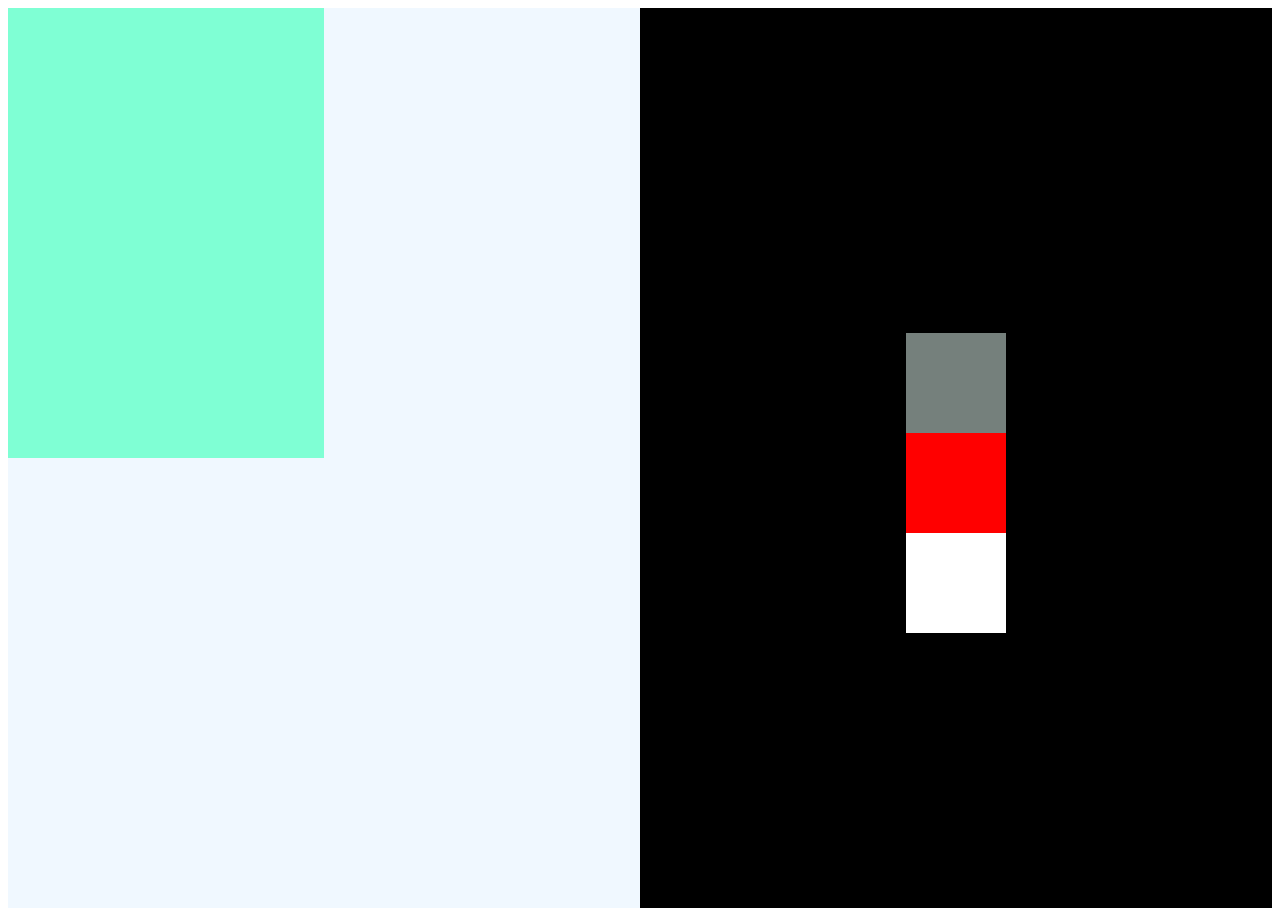
==== scrap.html @ d5d5d1e4 "first" ====
<!DOCTYPE html>
<html lang="en">
<head>
    <meta charset="UTF-8">
    <meta http-equiv="X-UA-Compatible" content="IE=edge">
    <meta name="viewport" content="width=device-width, initial-scale=1.0">
    <link rel="stylesheet" href="scrap.css">
    <title>Document</title>
</head>
<body>

    <div class="left">
        <div class="left__box"></div>
    </div>
    <div class="right">
        <p>hihi</p>
        <div class="right__box1"></div>
        <div class="right__box2"></div>
        <div class="right__box3"></div>
    </div>
</body>
</html>
---- scrap.css ----
body {
    display: flex;
    flex-direction: row;
}


.left {
background-color: aliceblue;
height: 100vh;
width: 50%;
}

.left__box {
background-color: aquamarine;
height: 50%;
width: 50%;
}

.right {
background-color: black;
height: 100vh;
width: 50%;
display: flex;
align-items: center;
justify-content: center;
flex-direction: column;
}

.right__box1{
    background-color: rgb(117, 128, 124);
    height: 100px;
    width: 100px;
    flex-direction: column;

}

.right__box2{
    background-color: red;
    height: 100px;
    width: 100px;
}
    
.right__box3{
 background-color: white;
 height: 100px;
width: 100px;
    }
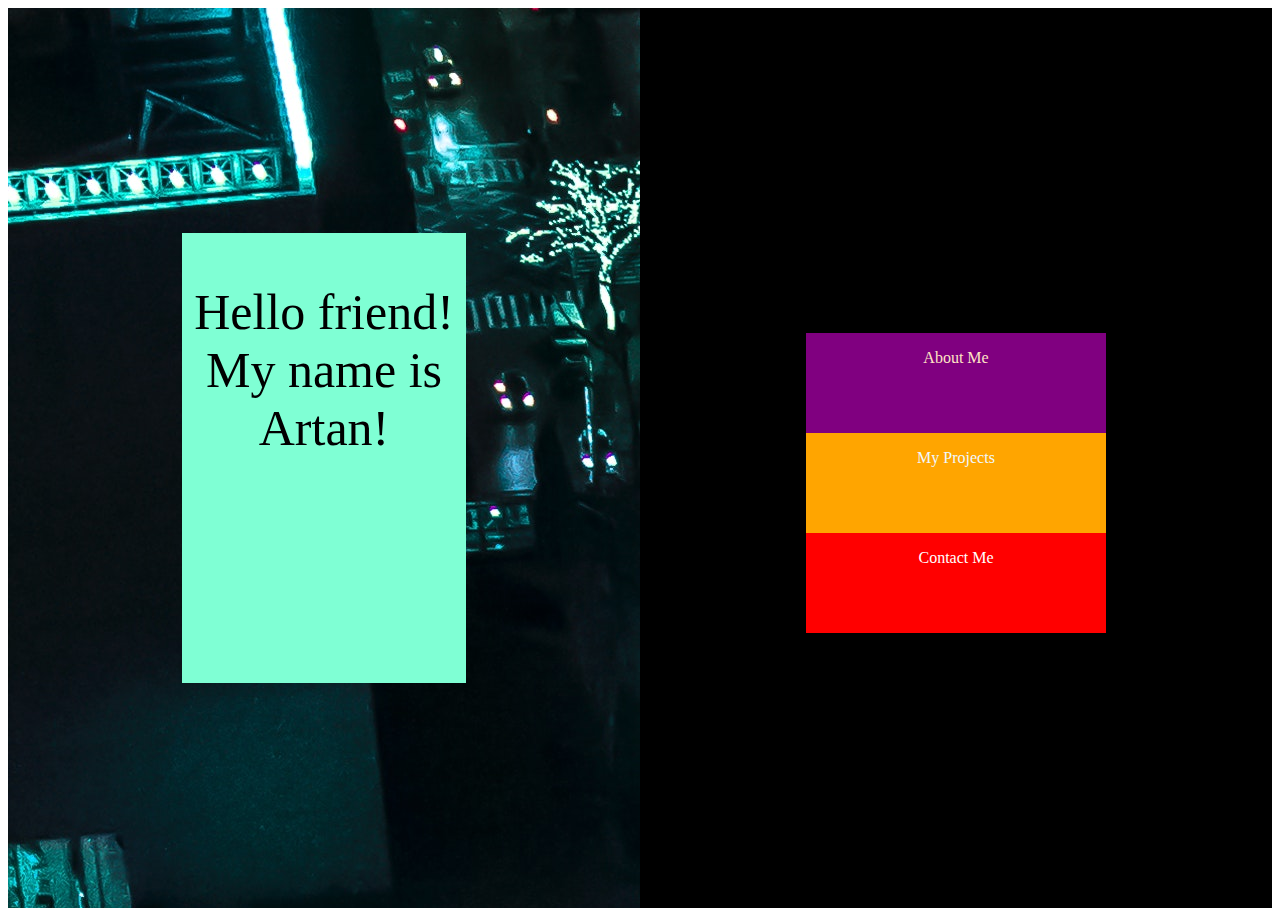
==== commit 68c81f7b: "second" ====
--- a/scrap.html
+++ b/scrap.html
@@ -10,13 +10,23 @@
 <body>
 
     <div class="left">
-        <div class="left__box"></div>
+        <div class="left__box">
+            <p class="inside__text">Hello friend!<br> My name is Artan!</p>
+        </div>
     </div>
     <div class="right">
         <p>hihi</p>
-        <div class="right__box1"></div>
-        <div class="right__box2"></div>
-        <div class="right__box3"></div>
+        <div class="right__box1">
+            <p class="about__me">About Me</p>
     </div>
-</body>
+        <div class="right__box2">
+            <p class="my__projects">My Projects</p>
+    </div>
+        <div class="right__box3">
+            <p class="contact__me">Contact Me</p>
+    </div>
+    </div>
+    
+    
+ </body>
 </html>--- a/scrap.css
+++ b/scrap.css
@@ -6,14 +6,24 @@
 
 .left {
 background-color: aliceblue;
+background: url(pexels-david-skyrius-2129796.jpg);
 height: 100vh;
 width: 50%;
+display:flex;
+align-items: center;
+justify-content: center;
+}
+
+.inside__text {
+color: black;
+font-size: 50px;
 }
 
 .left__box {
 background-color: aquamarine;
 height: 50%;
-width: 50%;
+width: 45%;
+text-align: center;
 }
 
 .right {
@@ -26,24 +36,39 @@
 flex-direction: column;
 }
 
+.about__me {
+    color:bisque;
+}
+
+.my__projects {
+    color: aliceblue;
+    text-align: center;
+}
+
+.contact__me{
+    color: white;
+    text-align: center;
+}
+
 .right__box1{
-    background-color: rgb(117, 128, 124);
+    background-color: purple;
     height: 100px;
-    width: 100px;
+    width: 300px;
     flex-direction: column;
+    text-align: center;
 
 }
 
 .right__box2{
-    background-color: red;
+    background-color: orange;
     height: 100px;
-    width: 100px;
+    width: 300px;
 }
     
 .right__box3{
- background-color: white;
+ background-color: red;
  height: 100px;
-width: 100px;
+width: 300px;
     }
 
 
